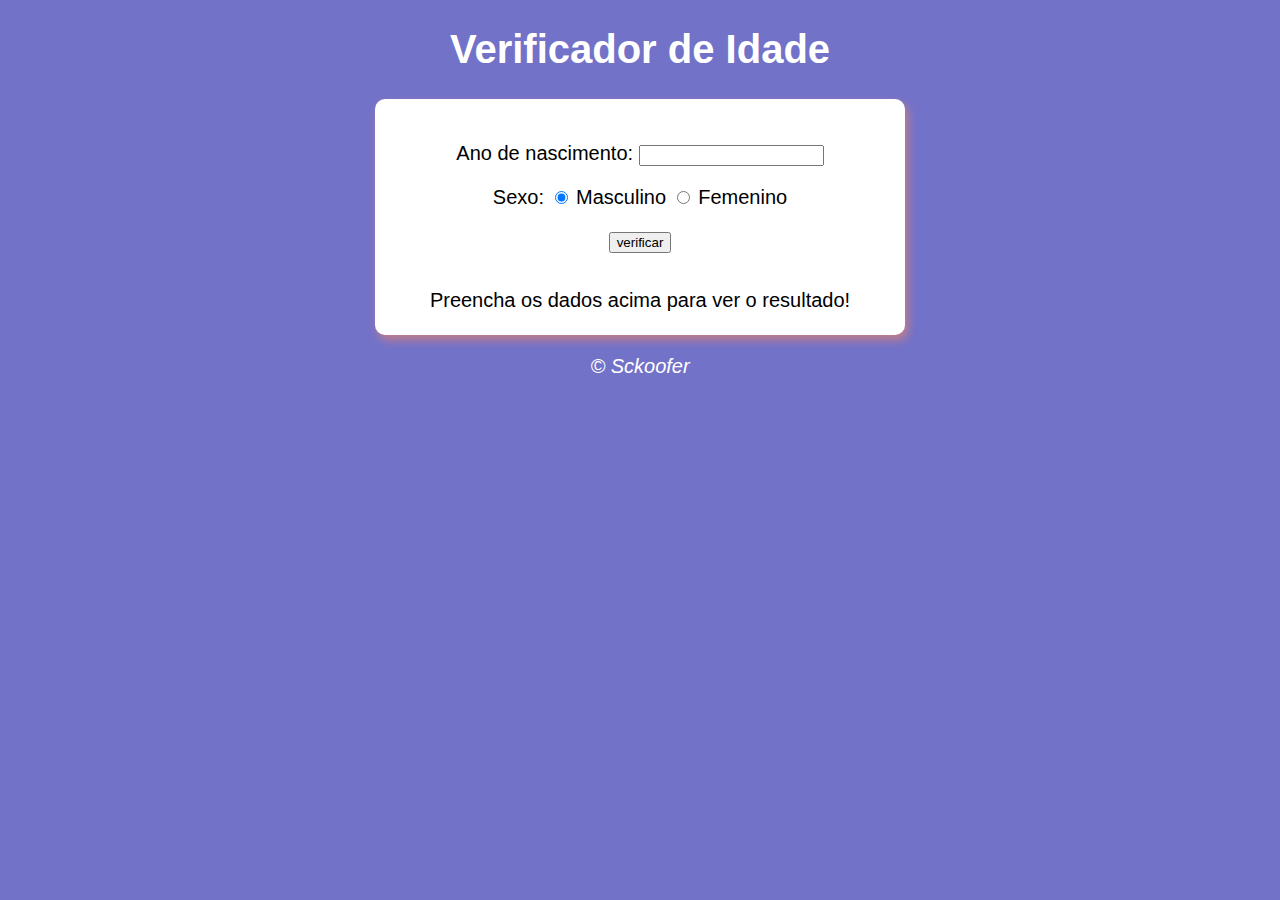
==== Front_End_Exercicio_2/index.html @ 97720a64 "Add files via upload" ====
<!DOCTYPE html>
<html lang="pt-br">
<head>
    <meta charset="UTF-8">
    <meta name="viewport" content="width=device-width, initial-scale=1.0">
    <title>Verificador de Idade</title>
    <link rel="stylesheet" href="css/estilo.css">
</head>
<!--Quando a página carregar, o método será carregado-->
<body>
    <header>
        <h1>Verificador de Idade</h1>
    </header>
    <section>
        <div>
            <p>Ano de nascimento:
                <!--min="0" == 0 é a idade mínima-->
                <input type="number" name="txtano" id="txtano" min="0">
            </p>
            <!--Botões do tipo rádio-->
            <p>Sexo:
                <!--Botão masculino, checado primeiro-->
                <input type="radio" name="radsex" id="mas" checked>
                <label for="mas">Masculino</label>
                <!--Botão femenino-->
                <input type="radio" name="radsex" id="fem" >
                <label for="fem">Femenino</label>
                <!--Ambos os botões tem o mesmo nome para
                a marcação só ser validada apenas em um deles-->
            </p>
            <p>
                <input type="button" value="verificar" onclick="verificar()">
            </p>
        </div>
        <div id="res">
            Preencha os dados acima para ver o resultado!
            
        </div>
    </section>
    <footer>
        <p>&copy; Sckoofer</p>
    </footer>
    <script src="javascript/script.js"></script>
</body>
</html>
---- Front_End_Exercicio_2/css/estilo.css ----
body{
    background: rgb(114, 114, 201);
    font: normal 15pt Arial;
}
header{
    color: white;
    text-align: center;
}
section{
    background: white;
    border-radius: 10px;
    padding: 15px;
    width: 500px;
    margin: auto;
    box-shadow: 3px 5px 10px #c27e89;
    
}
div{
    text-align: center;
    padding: 8px;
}
footer{
    color: white;
    text-align: center;
    font-style: italic;
}
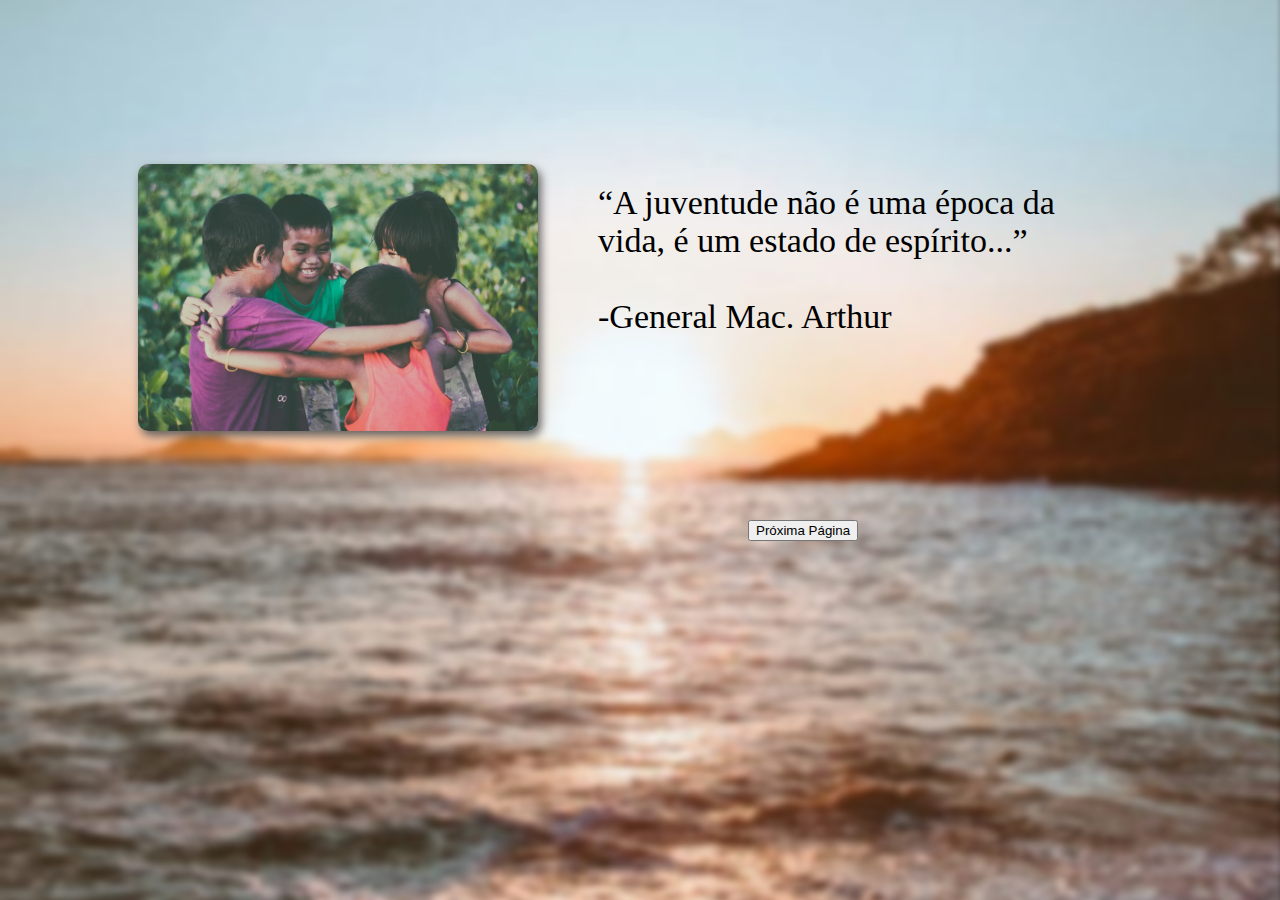
==== commit 85934e98: "Add files via upload" ====
--- a/Front_End_Exercicio_2/index.html
+++ b/Front_End_Exercicio_2/index.html
@@ -1,45 +1,37 @@
-<!DOCTYPE html>
-<html lang="pt-br">
-<head>
-    <meta charset="UTF-8">
-    <meta name="viewport" content="width=device-width, initial-scale=1.0">
-    <title>Verificador de Idade</title>
-    <link rel="stylesheet" href="css/estilo.css">
-</head>
-<!--Quando a página carregar, o método será carregado-->
-<body>
-    <header>
-        <h1>Verificador de Idade</h1>
-    </header>
-    <section>
-        <div>
-            <p>Ano de nascimento:
-                <!--min="0" == 0 é a idade mínima-->
-                <input type="number" name="txtano" id="txtano" min="0">
-            </p>
-            <!--Botões do tipo rádio-->
-            <p>Sexo:
-                <!--Botão masculino, checado primeiro-->
-                <input type="radio" name="radsex" id="mas" checked>
-                <label for="mas">Masculino</label>
-                <!--Botão femenino-->
-                <input type="radio" name="radsex" id="fem" >
-                <label for="fem">Femenino</label>
-                <!--Ambos os botões tem o mesmo nome para
-                a marcação só ser validada apenas em um deles-->
-            </p>
-            <p>
-                <input type="button" value="verificar" onclick="verificar()">
-            </p>
-        </div>
-        <div id="res">
-            Preencha os dados acima para ver o resultado!
-            
-        </div>
-    </section>
-    <footer>
-        <p>&copy; Sckoofer</p>
-    </footer>
-    <script src="javascript/script.js"></script>
-</body>
+<!DOCTYPE html>
+<html lang="pt-br">
+
+<head>
+    <meta charset="UTF-8">
+    <meta http-equiv="X-UA-Compatible" content="IE=edge">
+    <meta name="viewport" content="width=device-width, initial-scale=1.0">
+    <title>Momentos da Vida</title>
+    <link rel="stylesheet" href="style.css">
+</head>
+
+<body id="primeirobody">
+
+
+    <!--Adiciona a imagem-->
+    <div id="posicionarimagemaesquerda">
+        <img id="primeiraimagem" src="imagens/infancia2_redimensionamento_1.png" alt="Crianças se abraçando">
+
+    </div>
+
+    <!--Adiciona o texto-->
+    <div id="textoladodireito">
+        <p id="caixadetexto">
+            “A juventude não é uma época da vida, é um estado de espírito...”
+            <br>
+            <br>
+            -General Mac. Arthur
+        </p>
+    </div>
+
+
+    <!--Adiciona o botão-->
+    <a href="pagina2.html"><button>Próxima Página</button></a>
+
+</body>
+
 </html>--- a/Front_End_Exercicio_2/style.css
+++ b/Front_End_Exercicio_2/style.css
@@ -0,0 +1,46 @@
+body#primeirobody{
+    background-image: url("Fundo_1_desfocado.png");
+    background-repeat: no-repeat;
+    background-size: cover;
+    background-position: center;
+    background-attachment: fixed;
+}
+body#segundobody{
+    background-image: url("Fundo_2_redimensionado.jpeg");
+    background-repeat: no-repeat;
+    background-size: cover;
+    background-position: center;
+    background-attachment: fixed;
+}
+body#terceirobody{
+    background-image: url("Fundo_3_redimensionado.jpeg");
+    background-repeat: no-repeat;
+    background-size: cover;
+    background-position: center;
+    background-attachment: fixed;
+}
+
+div#posicionarimagemaesquerda{
+    float: left;
+    margin: 130px;
+    width: 330px;
+}
+
+img#primeiraimagem{
+    border-radius: 10px;
+    box-shadow: 3px 5px 10px rgb(99, 96, 96);
+}
+
+p#caixadetexto{
+    font-family: Georgia, serif;
+    font-style:bold;
+    font-size:  34px;
+    
+    color: black;
+    padding: 150px;
+
+}
+a{
+    margin: auto;
+    padding: 150px;
+}